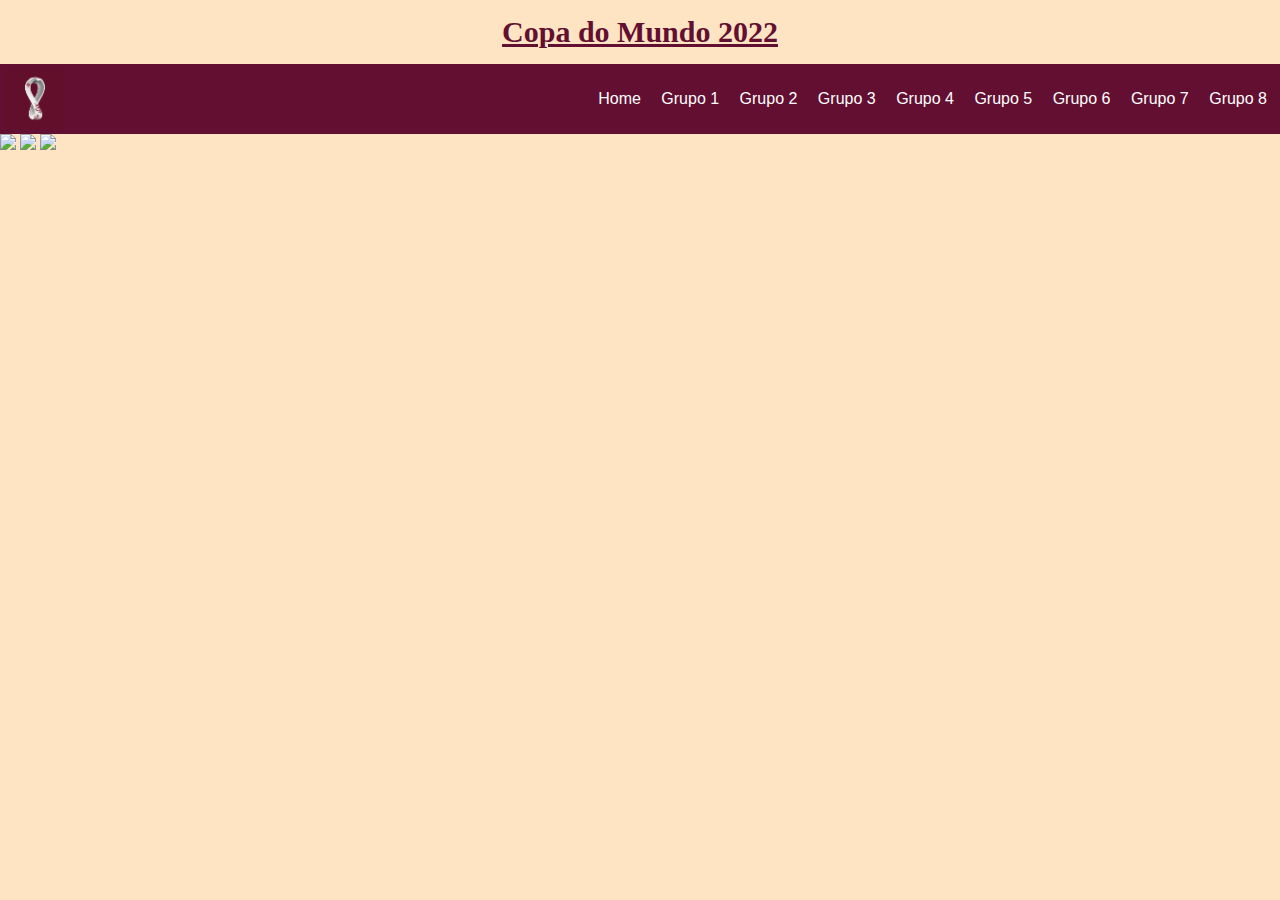
==== Projeto08-09/index.htm @ 622d668b "Add files via upload" ====
<!DOCTYPE html>
<html lang="en">
<head>
    <meta charset="UTF-8">
    <meta http-equiv="X-UA-Compatible" content="IE=edge">
    <meta name="viewport" content="width=device-width, initial-scale=1.0">
    <link rel="stylesheet" href="copa.css">    
    <title>Copa do Mundo 2022</title>
    <h1 class="tituloindex">Copa do Mundo 2022</h1>
</head>
<body>
    <header class="topo">
        <img class="logo" src="logocopa.jpg" al="logo">
        <nav class="menu">
            <ul>
                <li>Home</li>
                <li>Grupo 1</li>
                <li>Grupo 2</li>
                <li>Grupo 3</li>
                <li>Grupo 4</li>
                <li>Grupo 5</li>
                <li>Grupo 6</li>
                <li>Grupo 7</li>
                <li>Grupo 8</li>
        </nav>
    </header>
    <img class="imagens" src="https://viagemeturismo.abril.com.br/wp-content/uploads/2022/07/Khalifa-International-Stadium-3.jpg?quality=70&strip=info&resize=850,567">
<img class="imagens" src="https://images.unsplash.com/photo-1539475314840-751cecc1dacd?ixlib=rb-1.2.1&ixid=MnwxMjA3fDB8MHxwaG90by1wYWdlfHx8fGVufDB8fHx8&auto=format&fit=crop&w=2070&q=80">
<img class="imagens" src="https://images.unsplash.com/photo-1604433203862-93bc73b0f1e9?ixlib=rb-1.2.1&ixid=MnwxMjA3fDB8MHxwaG90by1wYWdlfHx8fGVufDB8fHx8&auto=format&fit=crop&w=1074&q=80">
<img class="imagens" src=""
---- Projeto08-09/copa.css ----
html, body{
    margin: 0;
    padding: 0;
    background-color: bisque;
}    

.tituloindex{
font-family: Arial black;
font-size: 30px;
text-decoration-line: underline;
color: #620f31;
margin: 15px;
text-align: center;
}

header{
    background-color: #620f31;
    padding: 5px;
    color: white;
    display: flex;
    justify-content: space-between;
    align-items: center;
    font-family: Verdana, Geneva, Tahoma, sans-serif;
    
    }
    .logo{
    
        width: 60px;
    
    }
    
    .menu li{
    display: inline;
    margin: 8px
    
    }
    .produtos{
    margin: 80px;
    box-sizing: border-box;
    border-bottom: 5px solid red;
    
    }
    li{
list-style: none;


    }

    .imagens{
width: 800px;
display: inline;
align-items: center;
    }
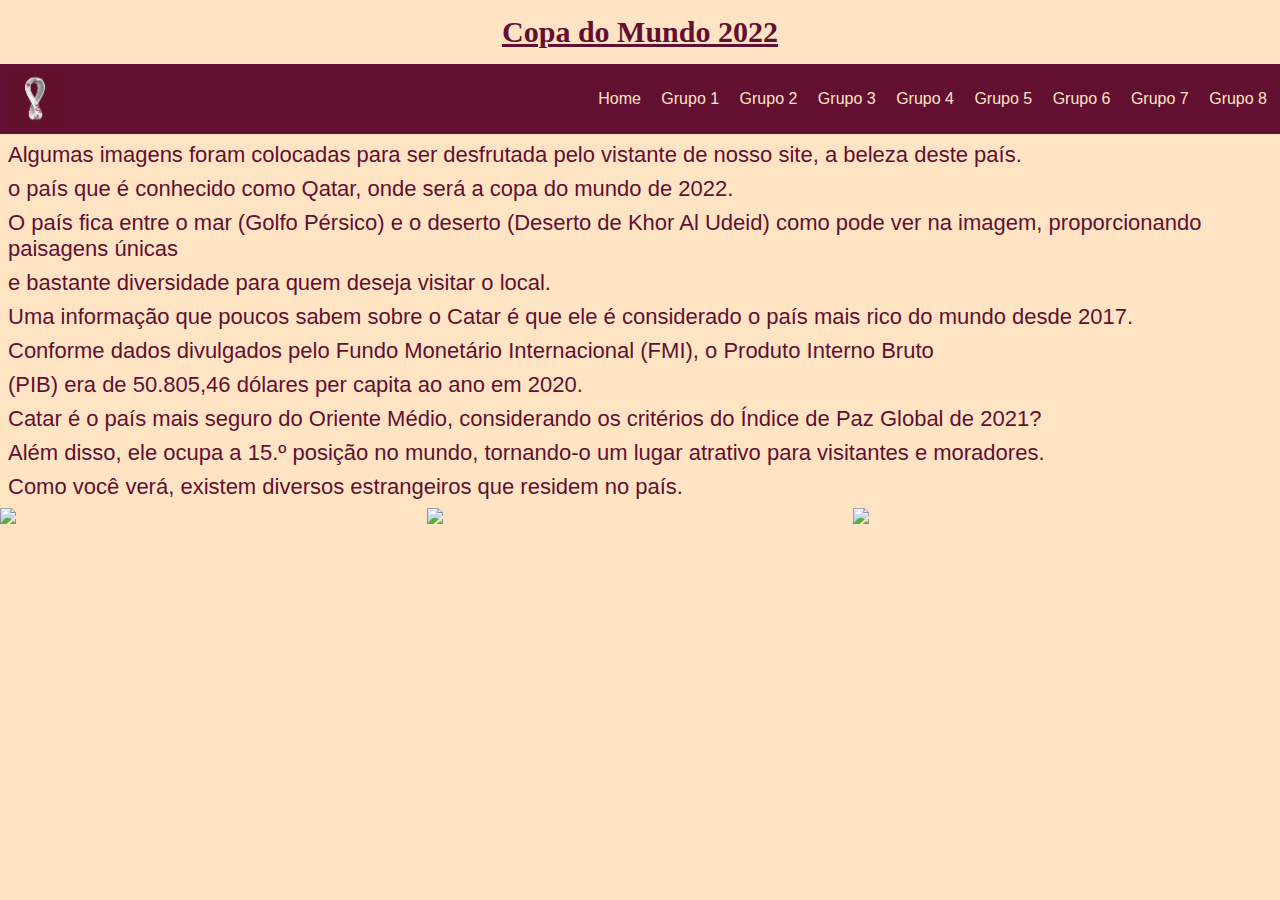
==== commit 11e0caa4: "Add files via upload" ====
--- a/Projeto08-09/index.htm
+++ b/Projeto08-09/index.htm
@@ -13,18 +13,37 @@
         <img class="logo" src="logocopa.jpg" al="logo">
         <nav class="menu">
             <ul>
-                <li>Home</li>
-                <li>Grupo 1</li>
-                <li>Grupo 2</li>
-                <li>Grupo 3</li>
-                <li>Grupo 4</li>
-                <li>Grupo 5</li>
-                <li>Grupo 6</li>
-                <li>Grupo 7</li>
-                <li>Grupo 8</li>
+                <li><a href="index.htm">Home</li></a>
+                <li><a href="grupo1.htm">Grupo 1</li></a>
+                <li><a href="grupo2.htm"> Grupo 2</li></a>
+                <li><a href="grupo3.htm">Grupo 3</li></a>
+                <li><a href="grupo4.htm">Grupo 4</li></a>
+                <li><a href="grupo5.htm">Grupo 5</li></a>
+                <li><a href="grupo6.htm">Grupo 6</li></a>
+                <li><a href="grupo7.htm">Grupo 7</li></a>
+                <li><a href="grupo8.htm">Grupo 8</li></a>
+                
         </nav>
     </header>
+    <div class="textos">
+Algumas imagens foram colocadas para ser desfrutada pelo vistante de nosso site, 
+a beleza deste país.
+    </div>
+    <div class="textos">o país que é conhecido como Qatar, onde será a copa do mundo de 2022.</div>
+<div class="textos"> O país fica entre o mar (Golfo Pérsico) e o deserto (Deserto de Khor Al Udeid) como pode ver na imagem, proporcionando paisagens únicas</div>
+<div class="textos">e bastante diversidade para quem deseja visitar o local.</div>
+<div class="textos">Uma informação que poucos sabem sobre o Catar é que ele é considerado o país mais rico do mundo desde 2017. </div>
+<div class="textos">Conforme dados divulgados pelo Fundo Monetário Internacional (FMI), o Produto Interno Bruto</div>
+<div class="textos"> (PIB) era de 50.805,46 dólares per capita ao ano em 2020.</div>
+<div class="textos">Catar é o país mais seguro do Oriente Médio, considerando os critérios do Índice de Paz Global de 2021? </div>
+<div class="textos">Além disso, ele ocupa a 15.º posição no mundo, tornando-o um lugar atrativo para visitantes e moradores. </div>
+<div class="textos"> Como você verá, existem diversos estrangeiros que residem no país.</div>
+<div class="textos"></div>
+
+    </div>
+
+<div class="img">
     <img class="imagens" src="https://viagemeturismo.abril.com.br/wp-content/uploads/2022/07/Khalifa-International-Stadium-3.jpg?quality=70&strip=info&resize=850,567">
 <img class="imagens" src="https://images.unsplash.com/photo-1539475314840-751cecc1dacd?ixlib=rb-1.2.1&ixid=MnwxMjA3fDB8MHxwaG90by1wYWdlfHx8fGVufDB8fHx8&auto=format&fit=crop&w=2070&q=80">
 <img class="imagens" src="https://images.unsplash.com/photo-1604433203862-93bc73b0f1e9?ixlib=rb-1.2.1&ixid=MnwxMjA3fDB8MHxwaG90by1wYWdlfHx8fGVufDB8fHx8&auto=format&fit=crop&w=1074&q=80">
-<img class="imagens" src=""+    </div>
--- a/Projeto08-09/copa.css
+++ b/Projeto08-09/copa.css
@@ -13,6 +13,27 @@
 text-align: center;
 }
 
+a{
+color: bisque;
+text-decoration: none;
+
+}
+
+
+a:hover{
+text-decoration:none;
+color: crimson;
+
+}
+
+a:visited{
+color: crimson;
+
+
+
+
+}
+
 header{
     background-color: #620f31;
     padding: 5px;
@@ -22,33 +43,48 @@
     align-items: center;
     font-family: Verdana, Geneva, Tahoma, sans-serif;
     
-    }
+}
     .logo{
     
         width: 60px;
     
-    }
+}
     
     .menu li{
     display: inline;
     margin: 8px
     
-    }
+}
     .produtos{
     margin: 80px;
     box-sizing: border-box;
     border-bottom: 5px solid red;
     
-    }
+}
     li{
 list-style: none;
 
 
-    }
+}
 
     .imagens{
-width: 800px;
+width: 700px;
 display: inline;
 align-items: center;
-    }
-    +
+}
+    
+.img{
+display: flex;
+flex-direction: row;
+
+}
+
+.textos{
+font-family: Verdana, Geneva, Tahoma, sans-serif;
+padding-left: 8px;
+padding-top: 8px;
+color: #620f31;
+font-size:22px;
+}
+
